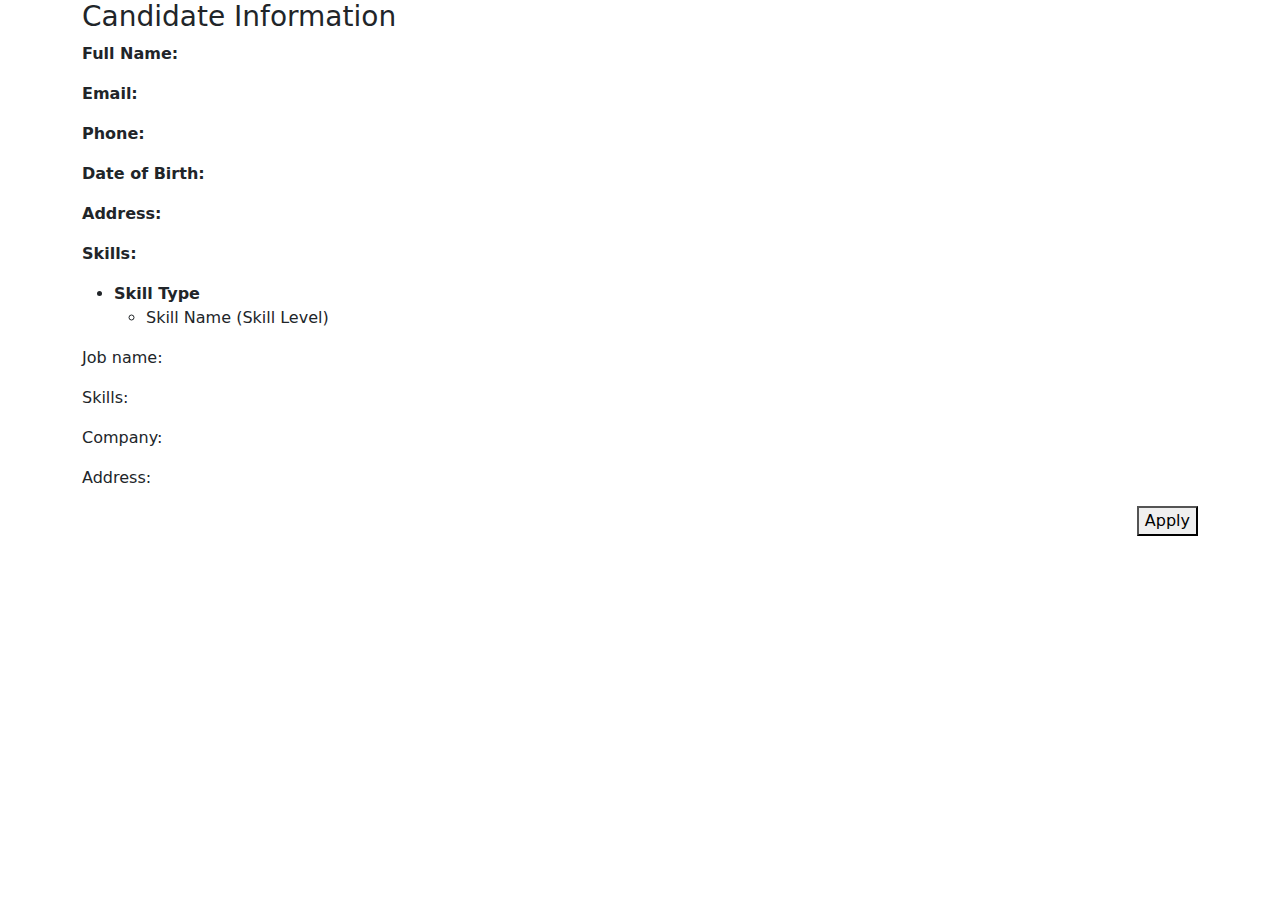
==== src/main/resources/templates/candidate.html @ 34591ac0 "job project" ====
<!DOCTYPE html>
<html lang="en">
<head>
    <meta charset="UTF-8">
    <title>Candidate</title>
    <link href="https://cdn.jsdelivr.net/npm/bootstrap@5.3.0/dist/css/bootstrap.min.css" rel="stylesheet">
    <script src="https://cdn.jsdelivr.net/npm/bootstrap@5.3.3/dist/js/bootstrap.bundle.min.js"></script>
    <link rel="stylesheet" th:href="@{/css/candidate.css}"/>
</head>
<body>

<header class="header">
    <div class="container header-content">
    </div>
</header>

<div class="container">
    <div class="sidebar">
        <h3>Candidate Information</h3>
        <p><strong>Full Name:</strong> <span th:text="${candidate.fullName}"></span></p>
        <p><strong>Email:</strong> <span th:text="${candidate.email}"></span></p>
        <p><strong>Phone:</strong> <span th:text="${candidate.phone}"></span></p>
        <p><strong>Date of Birth:</strong> <span th:text="${dob}"></span></p>
        <p><strong>Address:</strong> <span th:text="${candidate.address.number}"></span>
            <span th:text="${candidate.address.street}"></span>
            <span th:text="${candidate.address.city}"></span>
            <span th:text="${candidate.address.zipcode}"></span></p>
        <p><strong>Skills:</strong></p>
        <ul th:each="entry : ${skillsByType}">
            <li>
                <strong th:text="${entry.key}">Skill Type</strong>
                <ul>
                    <li th:each="candidateSkill : ${entry.value}">
                        <span th:text="${candidateSkill.skill.skillName}">Skill Name</span>
                        (<span th:text="${candidateSkill.skillLevel}">Skill Level</span>)
                    </li>

                </ul>
            </li>
        </ul>
    </div>

    <div class="container-job">
        <div th:each="job : ${jobs}" class="job-card">
            <div>
                <p class="job-name">Job name: <span th:text="${job.getJobName()}"></span></p>
                <p class="skills">Skills: <span th:text="${job.getSkillString()}"></span></p>
                <p class="comp-name">Company: <span th:text="${job.getCompany().getCompName()}"></span></p>
                <p class="comp-address">Address: <span th:text="${job.company.address.number}"></span>
                    <span th:text="${job.company.address.street}"></span>
                    <span th:text="${job.company.address.city}"></span>
                    <span th:text="${job.company.address.zipcode}"></span></p>
            </div>
            <div style="text-align: end">
                <button class="btn-apply">Apply</button>
                <!--                <button class="btn-detail">Detail</button>-->
            </div>
        </div>
    </div>
</div>

</body>
</html>
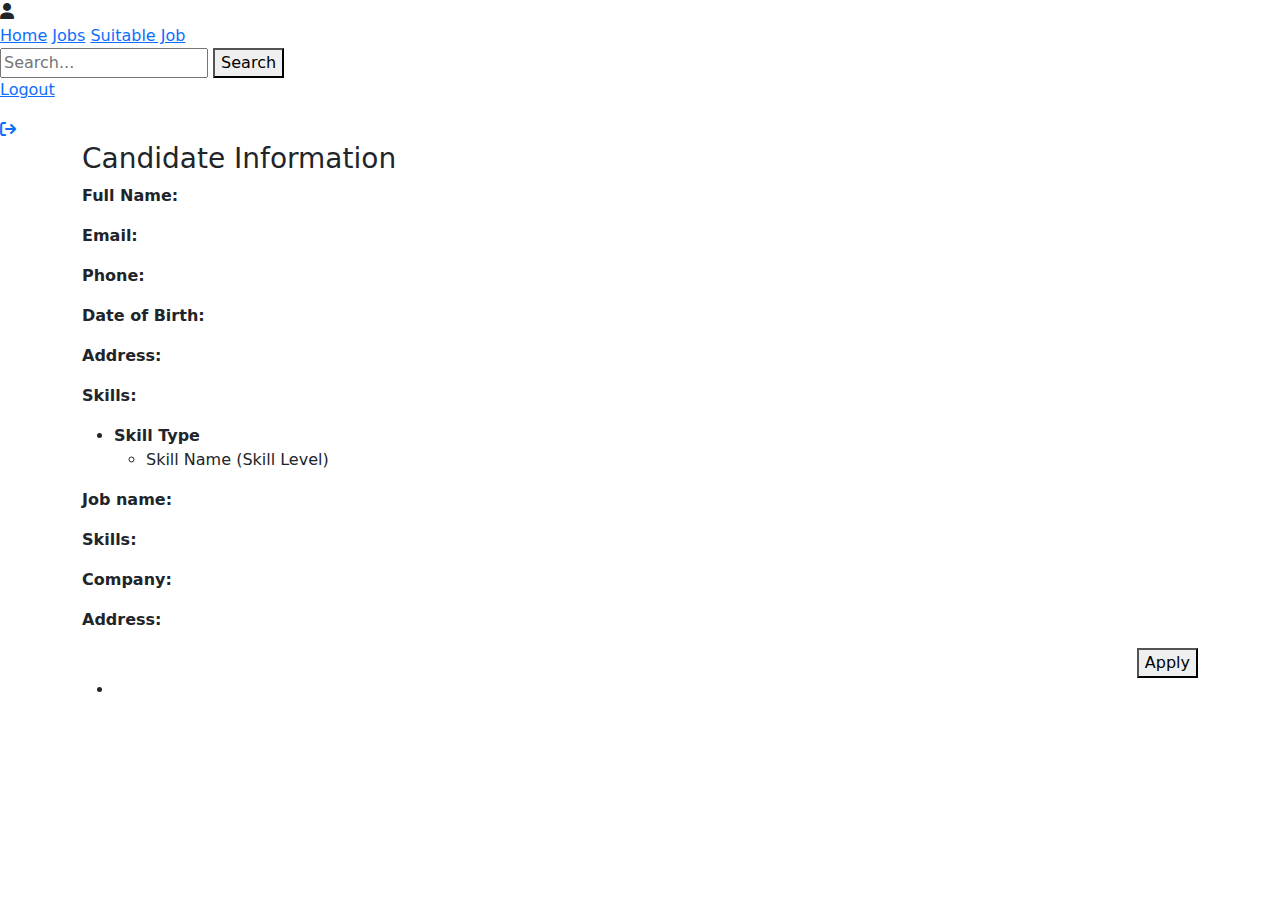
==== commit 6c43bc6c: "phan trang candidate" ====
--- a/src/main/resources/templates/candidate.html
+++ b/src/main/resources/templates/candidate.html
@@ -3,6 +3,7 @@
 <head>
     <meta charset="UTF-8">
     <title>Candidate</title>
+    <link href="https://cdnjs.cloudflare.com/ajax/libs/font-awesome/6.0.0-beta3/css/all.min.css" rel="stylesheet">
     <link href="https://cdn.jsdelivr.net/npm/bootstrap@5.3.0/dist/css/bootstrap.min.css" rel="stylesheet">
     <script src="https://cdn.jsdelivr.net/npm/bootstrap@5.3.3/dist/js/bootstrap.bundle.min.js"></script>
     <link rel="stylesheet" th:href="@{/css/candidate.css}"/>
@@ -10,7 +11,27 @@
 <body>
 
 <header class="header">
-    <div class="container header-content">
+    <div class="header-content">
+        <div class="menu">
+            <div class="avatar">
+                <i class="fa-solid fa-user"></i>
+            </div>
+            <a href="#">Home</a>
+            <a href="#">Jobs</a>
+            <a href="#">Suitable Job</a>
+        </div>
+        <div class="search-bar">
+            <input type="text" placeholder="Search..." class="search-input"/>
+            <button class="search-button">Search</button>
+        </div>
+
+
+        <div class="btn-logout">
+            <a href="/">
+                <p>Logout</p>
+                <i class="fa-solid fa-arrow-right-from-bracket"></i>
+            </a>
+        </div>
     </div>
 </header>
 
@@ -40,21 +61,32 @@
         </ul>
     </div>
 
-    <div class="container-job">
-        <div th:each="job : ${jobs}" class="job-card">
-            <div>
-                <p class="job-name">Job name: <span th:text="${job.getJobName()}"></span></p>
-                <p class="skills">Skills: <span th:text="${job.getSkillString()}"></span></p>
-                <p class="comp-name">Company: <span th:text="${job.getCompany().getCompName()}"></span></p>
-                <p class="comp-address">Address: <span th:text="${job.company.address.number}"></span>
-                    <span th:text="${job.company.address.street}"></span>
-                    <span th:text="${job.company.address.city}"></span>
-                    <span th:text="${job.company.address.zipcode}"></span></p>
+    <div>
+        <div class="container-job">
+            <div th:each="job : ${jobs}" class="job-card">
+                <div>
+                    <p class="job-name"><strong>Job name: </strong><span th:text="${job.getJobName()}"></span></p>
+                    <p class="skills"><strong>Skills: </strong><span th:text="${job.getSkillString()}"></span></p>
+                    <p class="comp-name"><strong>Company: </strong><span th:text="${job.getCompany().getCompName()}"></span></p>
+                    <p class="comp-address"><strong>Address: </strong><span th:text="${job.company.address.number}"></span>
+                        <span th:text="${job.company.address.street}"></span>
+                        <span th:text="${job.company.address.city}"></span>
+                        <span th:text="${job.company.address.zipcode}"></span></p>
+                </div>
+                <div style="text-align: end">
+                    <button class="btn-apply">Apply</button>
+                </div>
             </div>
-            <div style="text-align: end">
-                <button class="btn-apply">Apply</button>
-                <!--                <button class="btn-detail">Detail</button>-->
-            </div>
+        </div>
+
+        <div class="pagination">
+            <ul>
+                <li th:each="i : ${#numbers.sequence(0, totalPages - 1)}">
+                    <a th:href="@{/candidate(id=${id}, page=${i}, size=${size})}"
+                       th:text="${i + 1}"
+                       th:classappend="${i == currentPage} ? 'active' : ''"></a>
+                </li>
+            </ul>
         </div>
     </div>
 </div>
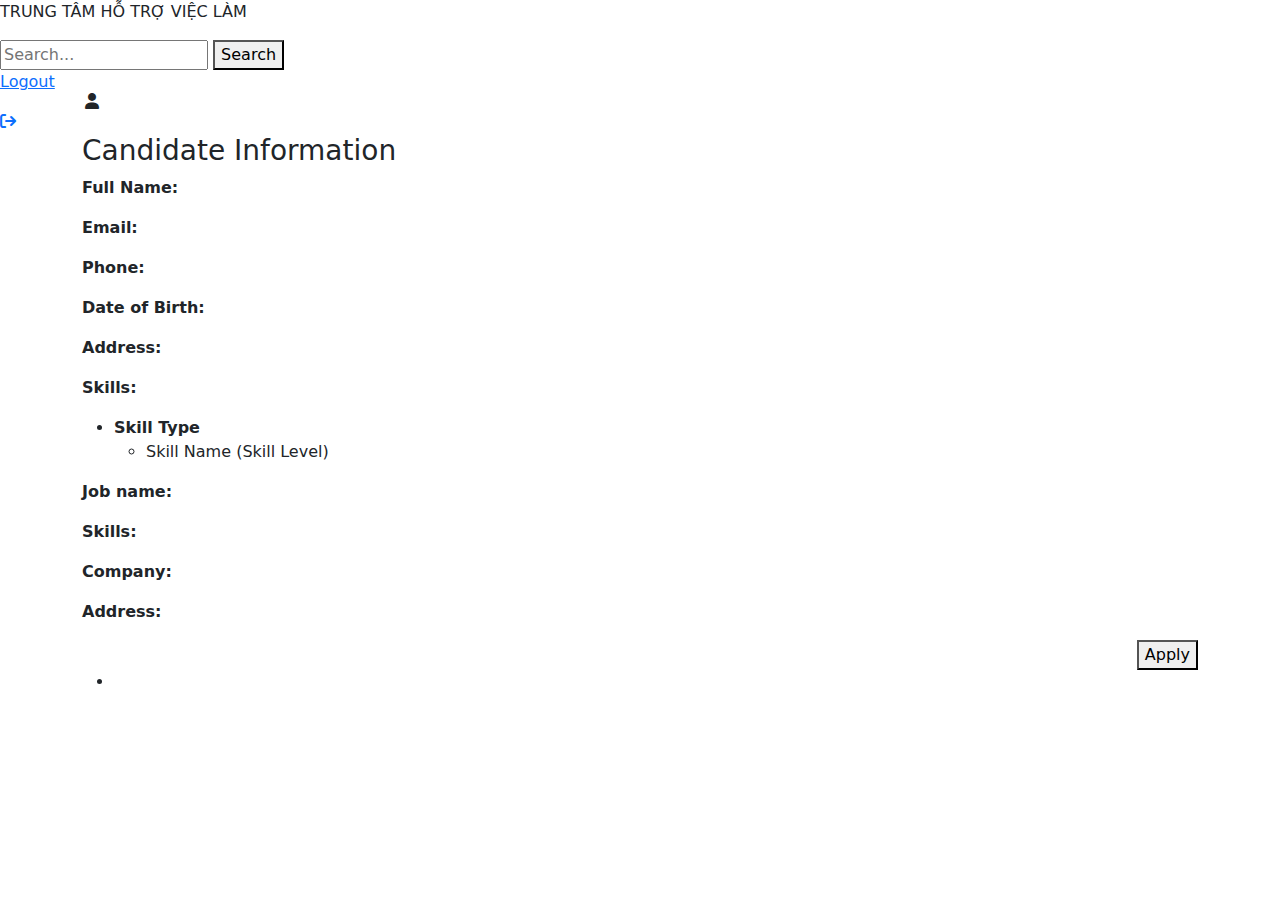
==== commit 5bf39fff: "report" ====
--- a/src/main/resources/templates/candidate.html
+++ b/src/main/resources/templates/candidate.html
@@ -12,13 +12,8 @@
 
 <header class="header">
     <div class="header-content">
-        <div class="menu">
-            <div class="avatar">
-                <i class="fa-solid fa-user"></i>
-            </div>
-            <a href="#">Home</a>
-            <a href="#">Jobs</a>
-            <a href="#">Suitable Job</a>
+        <div class="title">
+            <p>TRUNG TÂM HỖ TRỢ VIỆC LÀM</p>
         </div>
         <div class="search-bar">
             <input type="text" placeholder="Search..." class="search-input"/>
@@ -26,11 +21,17 @@
         </div>
 
 
-        <div class="btn-logout">
-            <a href="/">
-                <p>Logout</p>
-                <i class="fa-solid fa-arrow-right-from-bracket"></i>
-            </a>
+        <div style="display: flex; align-items: center; gap: 30px">
+
+            <div class="btn-logout">
+                <a href="/">
+                    <p>Logout</p>
+                    <i class="fa-solid fa-arrow-right-from-bracket"></i>
+                </a>
+            </div>
+            <div class="avatar">
+                <i class="fa-solid fa-user"></i>
+            </div>
         </div>
     </div>
 </header>
